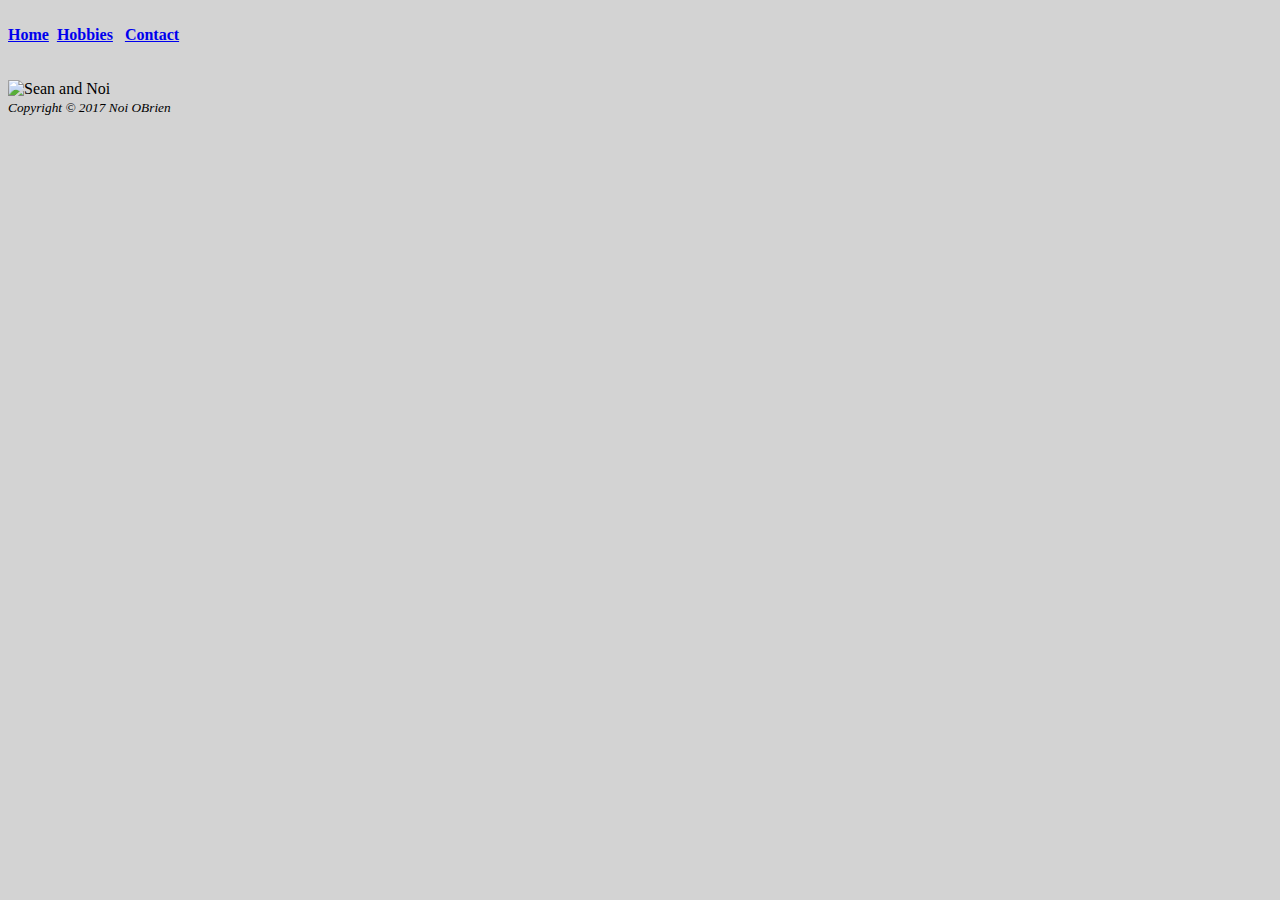
==== index.html @ 7dacf053 "Added Files" ====
<!DOCTYPE html>
<html>
<head>
	<meta charset= "UTF-8">
 		<title>Noi OBrien</title>
 		<meta name="description" content="Noi OBrien Bio">
 		<meta name="keywords" content="noi,bio">
 		<meta name="author" content="Noi">

 		<nav>
 
 			<br><a class="btn btn-primary" href="index.html">Home</a>&nbsp;
 				<a class="btn btn-primary" href="hobbies.html">Hobbies</a> &nbsp;
 				<a class="btn btn-primary" href="contact.html">Contact</a> &nbsp;

 	</nav>
 	<br><br>
 	<img src="couple.jpg"
 	alt="Sean and Noi">

	<title></title>
	<link rel="stylesheet" href="https://maxcdn.bootstrapcdn.com/bootstrap/4.0.0-beta.2/css/bootstrap.min.css" integrity="sha384-PsH8R72JQ3SOdhVi3uxftmaW6Vc51MKb0q5P2rRUpPvrszuE4W1povHYgTpBfshb" crossorigin="anonymous">
	<link rel="stylesheet" type="text/css" href="styles.css">
</head>
<body>
<footer>
	<small><i>Copyright &copy; 2017 Noi OBrien<i></i></small>
</footer>
</body>
</html>
---- styles.css ----
body{background-color: lightgray;
	}
h1{background-color:gray;
	color:black;
	border:1px solid black;
	border-radius: 15px;
	opacity: 0.9;
}
p {
    font-family: verdana;
    font-size: 14px;
}
nav a{
	text-decoration: underline;
	font-weight: bold;
}
div {
	background-color:white;
}
footer{margin-bottom: 0;
font-style: italic;}

h2{border:1px solid black;
background-color:lightgray;
}
h4{border:1px solid black;
background-color:lightgray;
}
div{
padding-right: 40px;
padding-left:60px;
padding-bottom:25px;
}
p{ text-indent: 3em; }
a:visited{
	color:purple;
}
a:hover{
	background-color:white;
}
ul{
	font-family: sans-serif;
}
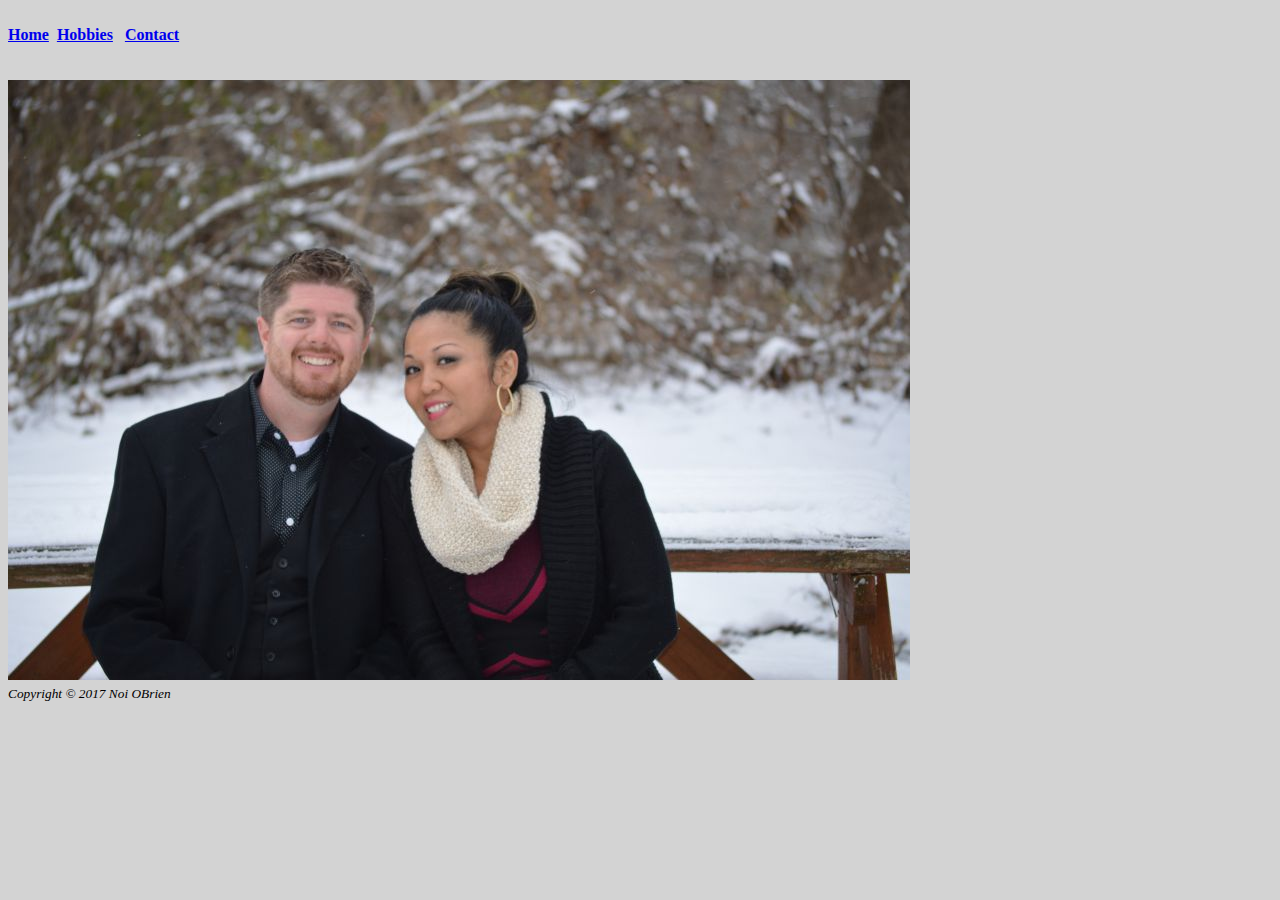
==== commit 302ace0b: "fixing photo on index page" ====
--- a/index.html
+++ b/index.html
@@ -6,23 +6,20 @@
  		<meta name="description" content="Noi OBrien Bio">
  		<meta name="keywords" content="noi,bio">
  		<meta name="author" content="Noi">
-
- 		<nav>
- 
- 			<br><a class="btn btn-primary" href="index.html">Home</a>&nbsp;
- 				<a class="btn btn-primary" href="hobbies.html">Hobbies</a> &nbsp;
- 				<a class="btn btn-primary" href="contact.html">Contact</a> &nbsp;
-
- 	</nav>
- 	<br><br>
- 	<img src="couple.jpg"
- 	alt="Sean and Noi">
-
-	<title></title>
-	<link rel="stylesheet" href="https://maxcdn.bootstrapcdn.com/bootstrap/4.0.0-beta.2/css/bootstrap.min.css" integrity="sha384-PsH8R72JQ3SOdhVi3uxftmaW6Vc51MKb0q5P2rRUpPvrszuE4W1povHYgTpBfshb" crossorigin="anonymous">
-	<link rel="stylesheet" type="text/css" href="styles.css">
+ 		<link rel="stylesheet" href="https://maxcdn.bootstrapcdn.com/bootstrap/4.0.0-beta.2/css/bootstrap.min.css" integrity="sha384-PsH8R72JQ3SOdhVi3uxftmaW6Vc51MKb0q5P2rRUpPvrszuE4W1povHYgTpBfshb" crossorigin="anonymous">
+		<link rel="stylesheet" type="text/css" href="styles.css">
 </head>
 <body>
+ 		<nav>
+ 			<br>
+ 			<a class="btn btn-primary" href="index.html">Home</a>&nbsp;
+ 			<a class="btn btn-primary" href="hobbies.html">Hobbies</a> &nbsp;
+ 			<a class="btn btn-primary" href="contact.html">Contact</a> &nbsp;
+ 	</nav>
+ 	<br>
+ 	<br>
+ 	<img src="Couple.jpg"
+ 	alt="Sean and Noi">
 <footer>
 	<small><i>Copyright &copy; 2017 Noi OBrien<i></i></small>
 </footer>
